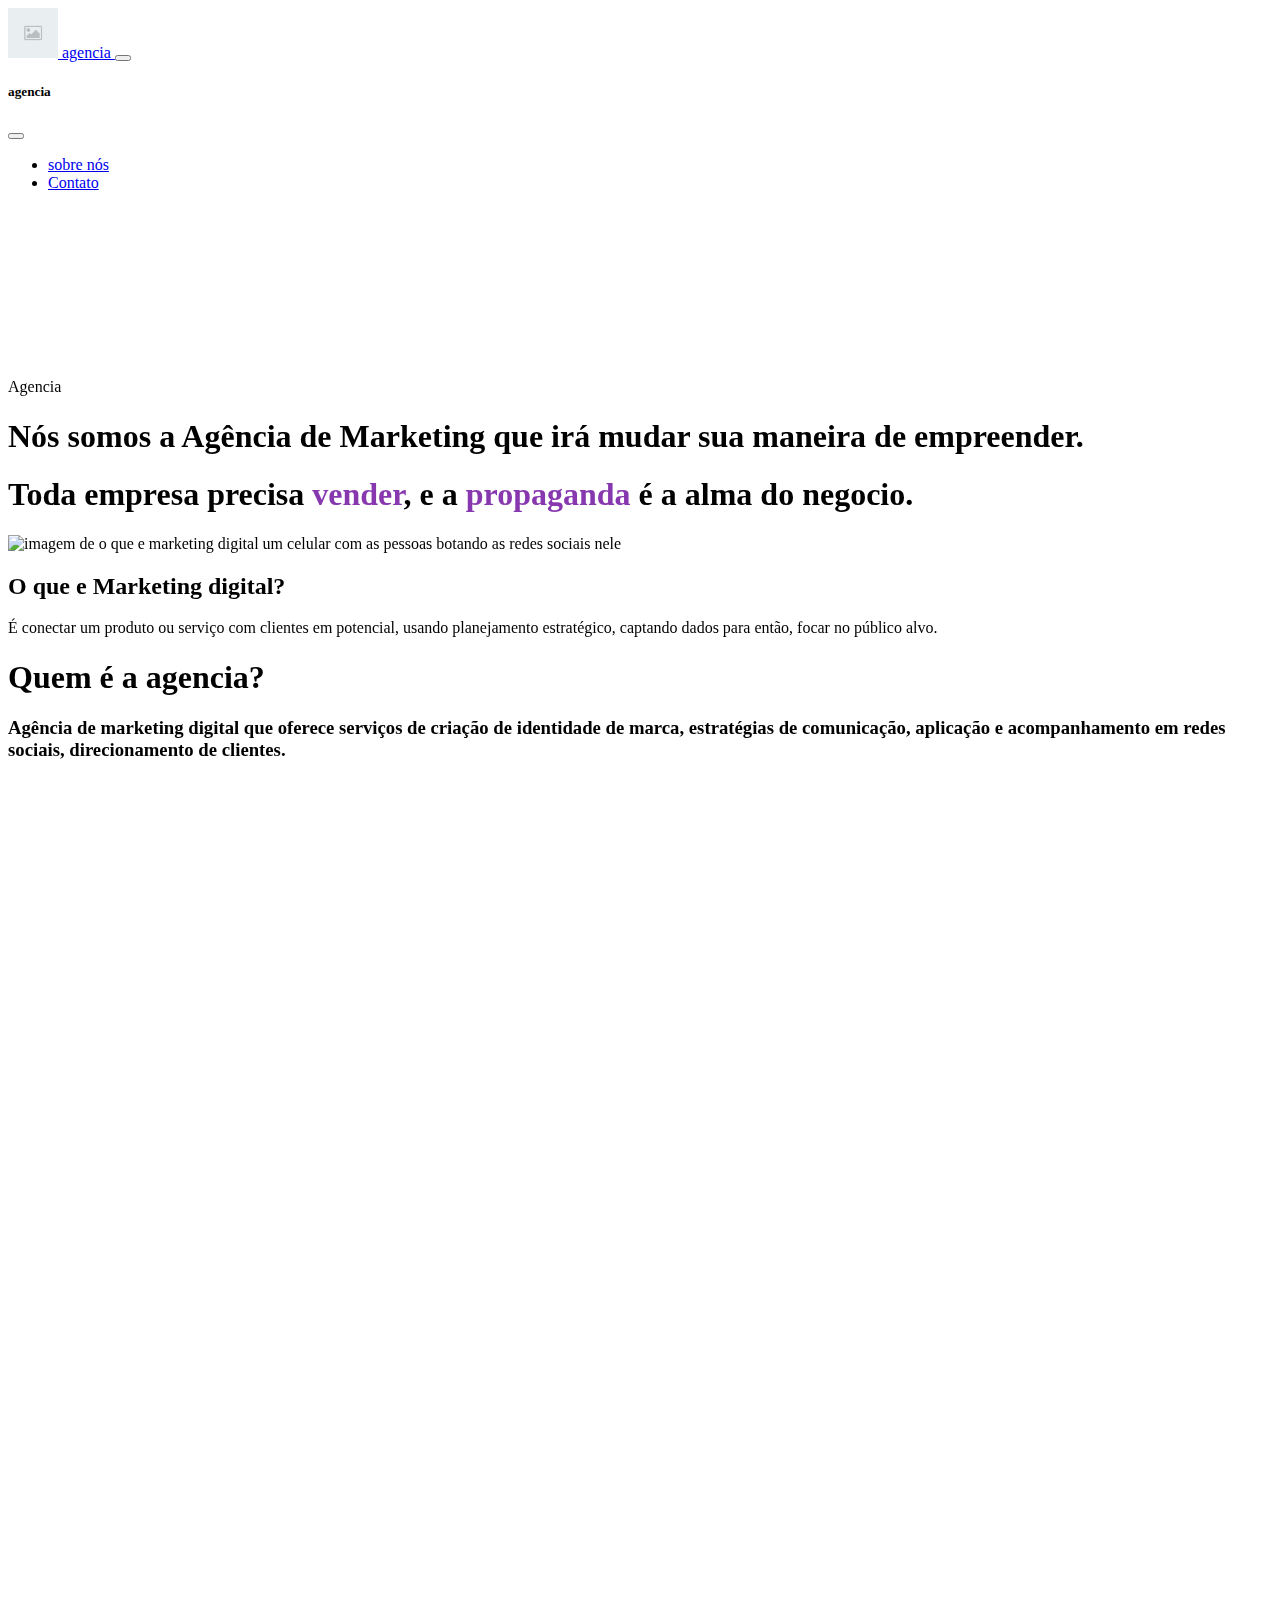
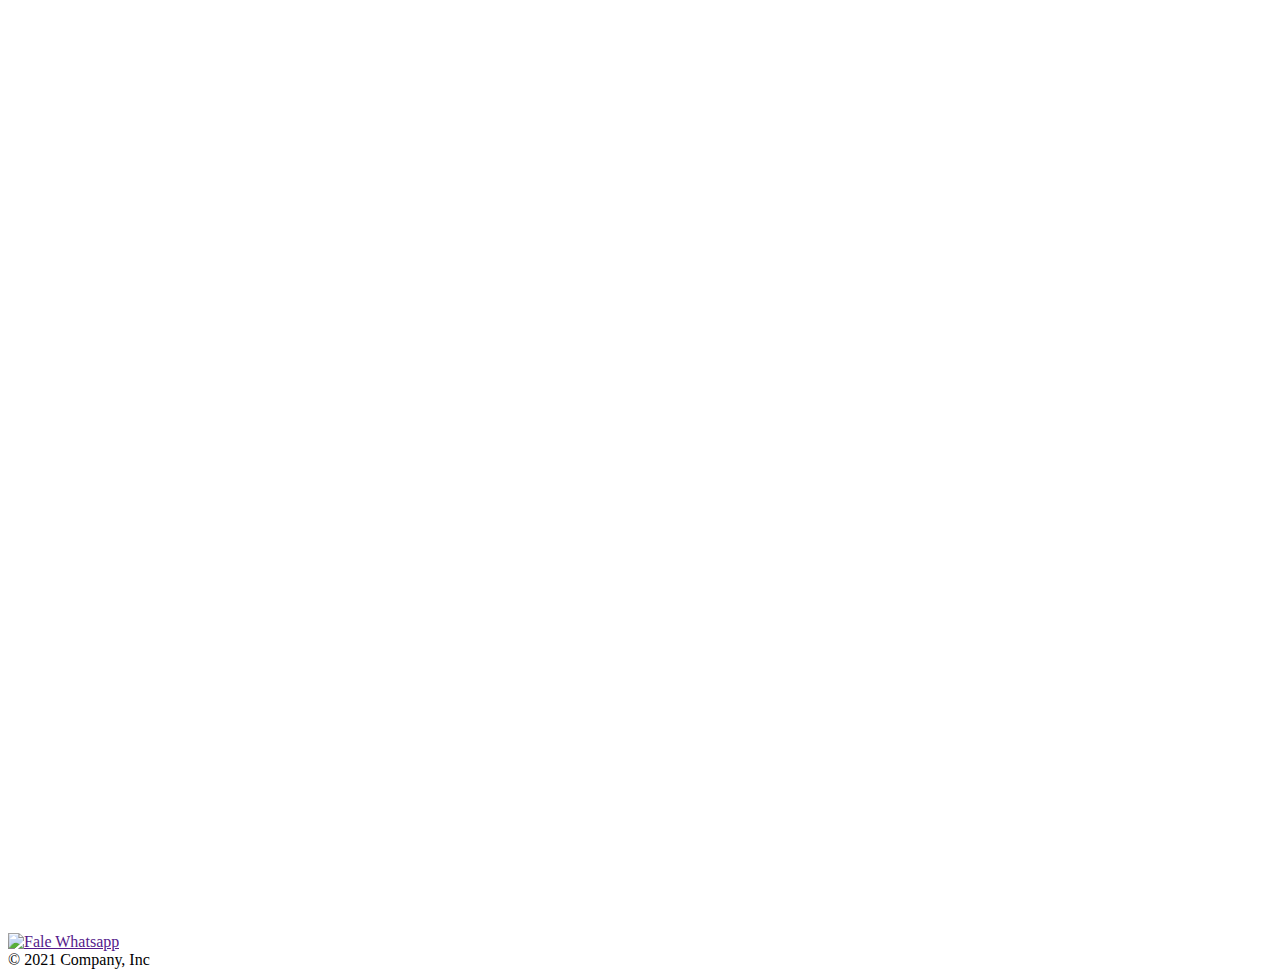
==== home/index.html @ bf50c8e9 "reajust vercel" ====
<!DOCTYPE html>
<html lang="pt-br">

<head>
  <meta charset="utf-8">
  <meta content="width=device-width, initial-scale=1.0" name="viewport">
  <!--icones-->
  <meta name="msapplication-TileColor" content="#660099">
  <meta name="theme-color" content="#660099">
  <!--------------------------------------------------->
  <title>Agencia</title>
  <!--------------------------------------------------->
  <!--chamando css-->
  <link rel="stylesheet" href="/assets/styles/css/Home.css" >
  <!--bootstrap-->
  <link rel="stylesheet" href="/assets/styles/css/bootstrap/css/bootstrap.min.css">
  <!--aos Lib-->
  <link href="https://unpkg.com/aos@2.3.1/dist/aos.css" rel="stylesheet">
  <script src="https://unpkg.com/aos@2.3.1/dist/aos.js"></script>
  <!---->
</head>

<body>
<header>
<!-- Navbar -->
<nav class="navbar navbar-light bg-light fixed-top">
  <div class="container-fluid">
    <a class="navbar-brand" href="#">
      <img src="/home/assets/styles/img/default-placeholder.png" alt="logo empresa" width="" height="50" class="logonavbar d-inline-block align-text-center">
      agencia
    </a>
    <button class="navbar-toggler" type="button" data-bs-toggle="offcanvas" data-bs-target="#offcanvasNavbar" aria-controls="offcanvasNavbar">
      <span class="navbar-toggler-icon"></span>
    </button>
    <div class="offcanvas offcanvas-end" tabindex="-1" id="offcanvasNavbar" aria-labelledby="offcanvasNavbarLabel">
      <div class="offcanvas-header">
        <h5 class="offcanvas-title" id="offcanvasNavbarLabel">agencia</h5>
        <button type="button" class="btn-close text-reset" data-bs-dismiss="offcanvas" aria-label="Close"></button>
      </div>
      <div class="offcanvas-body">
        <ul class="navbar-nav justify-content-end flex-grow-1 pe-3">
          <li class="nav-item">
            <a class="nav-link active" aria-current="page" href="/home/assets/views/sobrenos/sobre.html">sobre nós</a>
          </li>
          <li class="nav-item">
            <a class="nav-link" href="#">Contato</a>
          </li>
      </div>
    </div>
  </div>
</nav>
</header>


<!--agencia com video -->
<section>
  <div class=" div-agenciavideo container-fluid d-flex justify-content-center col-12" data-aos="fade-down">
    <div class="row d-flex justify-content-center">
    <div class="col-12 d-flex justify-content-center">
    <div class="logovideo d-flex justify-content-center">
      <video autoplay loop muted>
        <source src="/assets/styles/video/video.mp4" type="video/mp4">
      </video>
      <div class="text">
        <p>Agencia</p>
      </div>
    </div>
    </div>
    </div>
  </div>
</section>


<!--mudar sua maneira de empreender-->
<section  class="container div-nos-somos" data-aos-duration="3000" data-aos="fade-down">
  <div class="row">
    <div class="col-12">
      <h1 class="nos-somos">Nós somos a Agência de Marketing que irá mudar sua maneira de empreender.
      </h1>
    </div>
  </div>
</section>

<!--mouse indicando scroll-->
<div class="container d-flex justify-content-center mt-3" data-aos-duration="3000" data-aos="fade-down">
<div class="scroll-downs">
  <div class="mousey">
    <div class="scroller"></div>
  </div>
</div>
</div>

<!--toda empresa precisa vender-->
<section  class="container div-toda-empresa" data-aos-duration="2000" data-aos="fade-down">
  <div class="row">
    <div class="col-12">
      <h1 class="title-toda-empresa">Toda empresa precisa <span style="color: rgba(102, 0, 153, 0.78);">vender</span>, e a <span style="color: rgba(102, 0, 153, 0.78);">propaganda</span> é a alma do negocio.
      </h1>
    </div>
  </div>
</section>

<!--oqueemarketing-->
<section class="div-marketing" data-aos-duration="1500" data-aos="fade-left">
  <div class="container px-5">
      <div class="row gx-5 align-items-center">
          <div class="col-lg-6 order-lg-2">
              <div class="d-flex justify-content-center"><img class="img-fluid svg" style="width: 25rem; height: 20rem;" src="/assets/styles/img/svgoqemk.svg" alt="imagem de o que e marketing digital um celular com as pessoas botando as redes sociais nele" /></div>
          </div>
          <div class="col-lg-6 order-lg-1">
              <div class="">
                  <h2 class="title-marketing">O que e Marketing digital?</h2>
                  <p class="desc-marketing">É conectar um produto ou serviço com clientes em potencial, usando planejamento estratégico, captando dados para então, focar no público alvo.</p>
              </div>
          </div>
      </div>
  </div>
</section>

<!--quem e a agencia-->
<section>
  <div class="container div-quem-e-agencia " data-aos-duration="2000" data-aos="fade-down">
    <div class="row ">
      <div class="col-12 d-flex justify-content-center">
        <h1 class="title-quem-e-agencia">Quem é a agencia?</h1>
      </div>
      <div class="d-flex justify-content-center"> 
        <h3 class="desc-quem-e-agencia"> Agência de marketing digital que oferece serviços de criação de identidade de marca, estratégias de comunicação, aplicação e acompanhamento em redes sociais, direcionamento de clientes.</h3>
      </div>
    </div>
  </div>
</section>

<!--missaoda agencia-->
<section class="div-marketing" data-aos-duration="1500" data-aos="fade-right">
  <div class="container px-5">
      <div class="row gx-5 align-items-center">
          <div class="col-lg-6 order-lg-1">
              <div class="d-flex justify-content-center"><img class="img-fluid svg" style="width: 25rem; height: 20rem;" src="/assets/styles/img/missao.svg" alt="imagem de o que e marketing digital um celular com as pessoas botando as redes sociais nele" /></div>
          </div>
          <div class="col-lg-6 order-lg-2">
              <div class="">
                  <h2 class="title-marketing">Missão da agencia</h2>
                  <p class="desc-marketing">Acreditar no empreendedor oferecendo estratégias inovadoras, para impulsionamento seu crescimento.</p>
              </div>
          </div>
      </div>
  </div>
</section>

<!--valores da agencia-->
<section class="div-marketing" data-aos-duration="1500" data-aos="fade-left">
  <div class="container px-5">
      <div class="row gx-5 align-items-center">
          <div class="col-lg-6 order-lg-2">
              <div class="d-flex justify-content-center"><img class="img-fluid svg" style="width: 25rem; height: 20rem;" src="/assets/styles/img/svgvalores.svg" alt="pessoas comemorando com os valores da agencia"/></div>
          </div>
          <div class="col-lg-6 order-lg-1">
              <div class="">
                  <h2 class="title-marketing">Valores da agencia</h2>
                  <p class="desc-marketing">Atuar como parte integrante da empresa, fortalecendo nossas marcas, com confiança, disposição, originalidade e proximidade, valorizando pessoas, promovendo o sucesso de seus negócios. </p>
              </div>
          </div>
      </div>
  </div>
</section>

<!--quais as funções da agencia-->
<section class="div-marketing" data-aos-duration="1500" data-aos="fade-left">
  <div class="container">
    <div class="row">

      <div class="col-12 d-flex justify-content-center">
        <h2 class="title-quais-as-funcoes">Quais as funções da agencia?</h2>
      </div>

      <div class="container mt-5 px-5">
        <div class="row gx-5 align-items-center">
            <div class="col-lg-6 order-lg-1">
                <div class="d-flex justify-content-center"><img class="img-fluid svg" style="width: 25rem; height: 20rem;" src="/assets/styles/img/socialmedia.svg" alt="pessoa mexendo na rede social"/></div>
            </div>
            <div class="col-lg-6 order-lg-2">
                <div class="">
                    <h2 class="title-marketing">Social Media</h2>
                    <p class="desc-marketing">Define Calendário <br>
                                              Criação de conteúdo <br>
                                              Planejamento de campanha <br>
                                              Gerenciamento de Mídias Sociais <br></p>
                </div>
            </div>
        </div>
    </div>

    <div class="container mt-5 px-5">
      <div class="row gx-5 align-items-center">
          <div class="col-lg-6 order-lg-2">
              <div class="d-flex justify-content-center"><img class="img-fluid svg" style="width: 25rem; height: 20rem;" src="/assets/styles/img/design.svg" alt="pessoa mexendo na rede social"/></div>
          </div>
          <div class="col-lg-6 order-lg-1">
              <div class="">
                  <h2 class="title-marketing">Design</h2>
                  <p class="desc-marketing">Criação de postagens para feed e story <br>
                                            Identidade Visual <br>
                                            Materiais gráficos <br></p>
              </div>
          </div>
      </div>
  </div>

  <div class="container mt-5 px-5">
    <div class="row gx-5 align-items-center">
        <div class="col-lg-6 order-lg-1">
            <div class="d-flex justify-content-center"><img class="img-fluid svg" style="width: 25rem; height: 20rem;" src="/assets/styles/img/gestortrafego.svg" alt="pessoa mexendo na rede social"/></div>
        </div>
        <div class="col-lg-6 order-lg-2">
            <div class="">
                <h2 class="title-marketing">Gestor de tráfego</h2>
                <p class="desc-marketing">Criação campanhas <br>
                                          Analise de dados para uma estratégia mais assertiva<br>
                                          Converter Vendas <br></p>
            </div>
        </div>
    </div>
</div>

<div class="container mt-5 px-5">
  <div class="row gx-5 align-items-center">
      <div class="col-lg-6 order-lg-2">
          <div class="d-flex justify-content-center"><img class="img-fluid svg" style="width: 25rem; height: 20rem;" src="/assets/styles/img/programador.svg" alt="pessoa mexendo na rede social"/></div>
      </div>
      <div class="col-lg-6 order-lg-1">
          <div class="">
              <h2 class="title-marketing">Programador</h2>
              <p class="desc-marketing">Criação de Softwares <br>
                                        Landing Pages<br>
                                        Websites<br></p>
          </div>
      </div>
  </div>
</div>

<div class="container mt-5 px-5">
  <div class="row gx-5 align-items-center">
      <div class="col-lg-6 order-lg-1">
          <div class="d-flex justify-content-center"><img class="img-fluid svg" style="width: 25rem; height: 20rem;" src="/assets/styles/img/copy.svg" alt="pessoa mexendo na rede social"/></div>
      </div>
      <div class="col-lg-6 order-lg-2">
          <div class="">
              <h2 class="title-marketing">Copywriter</h2>
              <p class="desc-marketing">Técnica empregada na redação de conteúdos a serviço do marketing e
                vendas com o objetivo de convencer o público-alvo com textos.<br></p>
          </div>
      </div>
  </div>
</div>

<div class="container mt-5 px-5">
  <div class="row gx-5 align-items-center">
      <div class="col-lg-6 order-lg-2">
          <div class="d-flex justify-content-center"><img class="img-fluid svg" style="width: 25rem; height: 20rem;" src="/assets/styles/img/audiovisua.svg" alt="pessoa mexendo na rede social"/></div>
      </div>
      <div class="col-lg-6 order-lg-1">
          <div class="">
              <h2 class="title-marketing">Audio Visual</h2>
              <p class="desc-marketing">Produção de imagens e vídeos.<br></p>
          </div>
      </div>
  </div>
</div>

<div class="container mt-5 px-5">
  <div class="row gx-5 align-items-center">
      <div class="col-lg-6 order-lg-1">
          <div class="d-flex justify-content-center"><img class="img-fluid svg" style="width: 25rem; height: 20rem;" src="/home/assets/styles/img/gestorprojeto.svg" alt="pessoa mexendo na rede social"/></div>
      </div>
      <div class="col-lg-6 order-lg-2">
          <div class="">
              <h2 class="title-marketing">Gestor de Projetos</h2>
              <p class="desc-marketing">Cria as estratégias para a empresa de acordo com seu público ou objetivo.<br></p>
          </div>
      </div>
  </div>
</div>

    </div>
  </div>
</section>
<section class="div-marketing" data-aos-duration="1500" data-aos="fade-left">
  <div class="container">
    <div class="row">
      <div class="col-12 d-flex justify-content-center">
        <h2 class="title-quais-as-funcoes">Mas eai?<br>
                                          Ta esperando o que <br> para fazer parte da nossa história?</h2>
      </div>
      <div class="col-12 d-flex justify-content-center">
        <a href="/pacotes/index.html" class=" btn col-10 d-flex justify-content-center justify-content-sm-center"> <h1 class="d-flex justify-content-center">Eu quero!</h1></a> 
      </div>
    </div>
  </div>
</section>


<!--botaowhats-->
<a href="" target="_blank">
  <div id="whatasapp">
  <img src="/assets/styles/img/whats.png" width="50px" alt="Fale Whatsapp">
  </div>
</a>

  <div class="container">
    <footer class="d-flex justify-content-center align-items-center py-3 my-4 border-top">
      <div class=" d-flex align-items-center">
        <span class="text-muted">&copy; 2021 Company, Inc</span>
      </div>
    </footer>
  </div>

  <script src="/home/assets/styles/css/bootstrap/js/bootstrap.bundle.min.js"></script>
  <script>AOS.init();</script>
</body> 
</html>
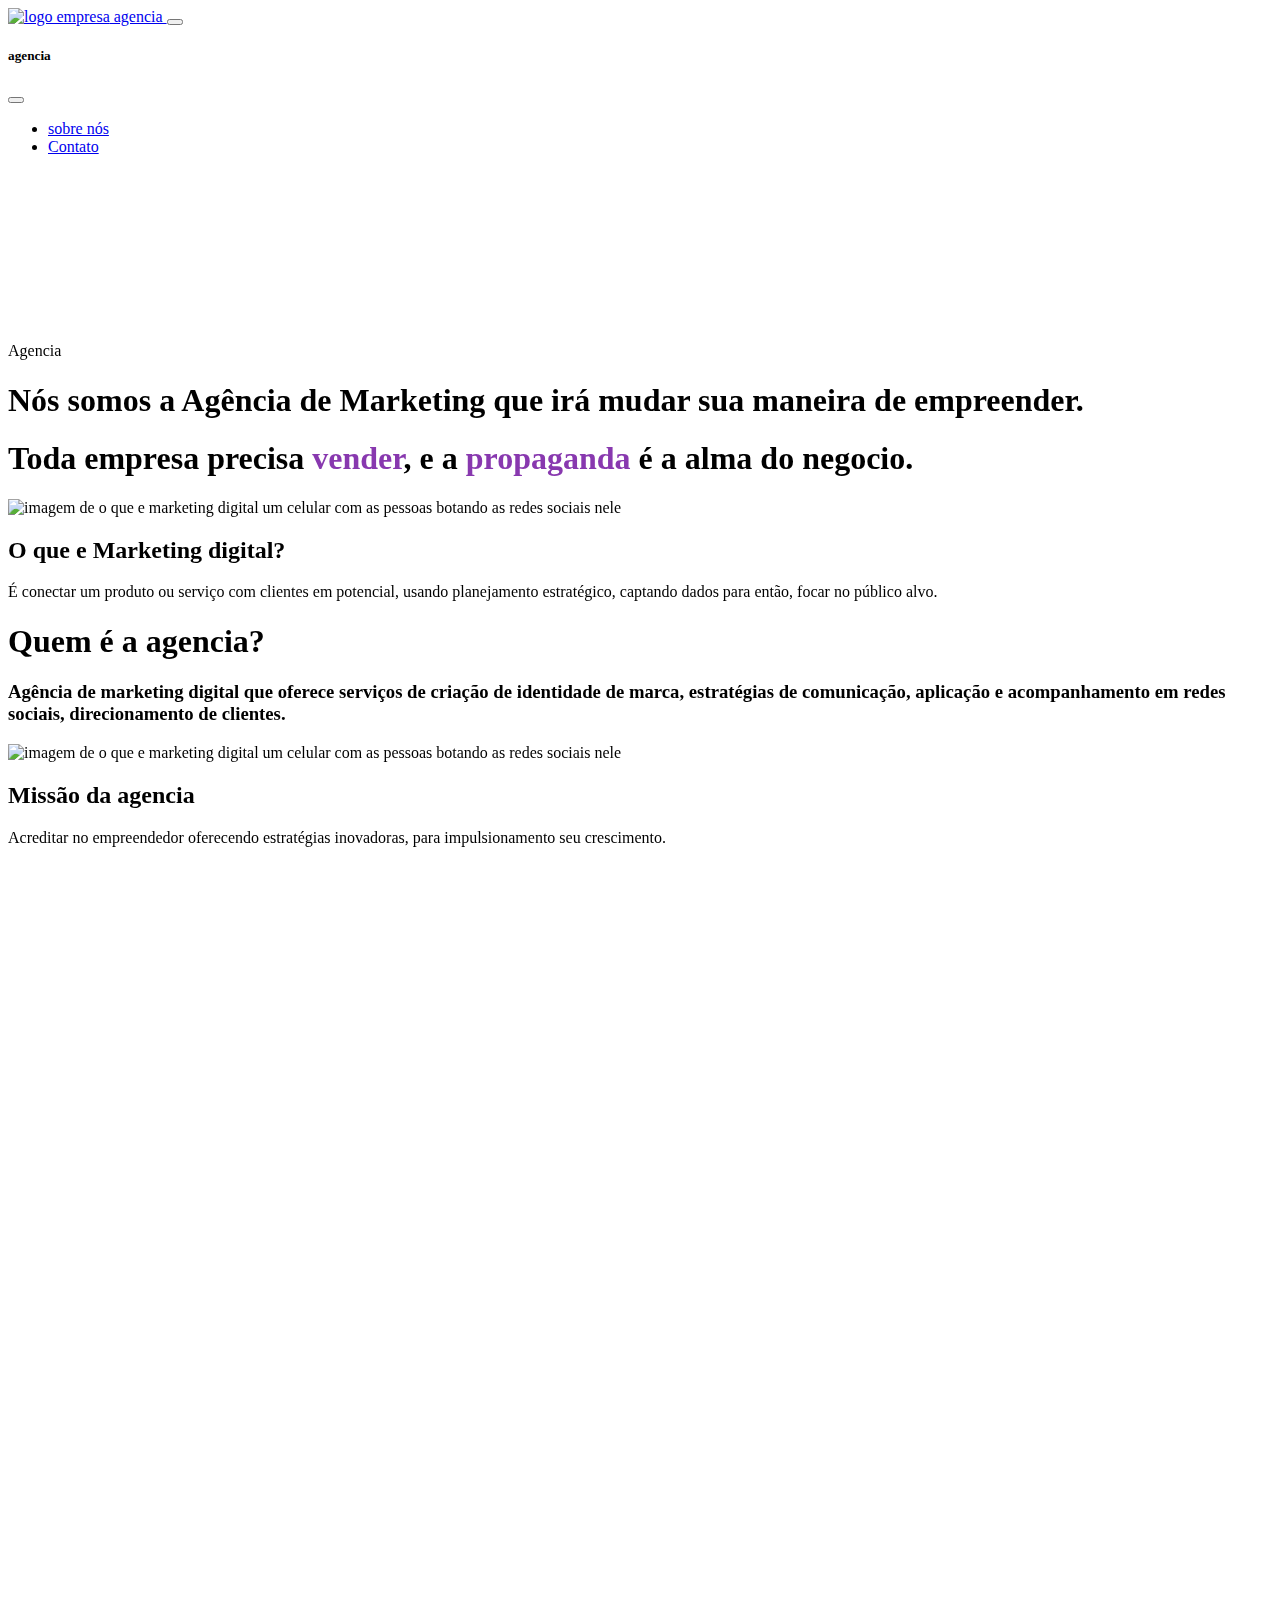
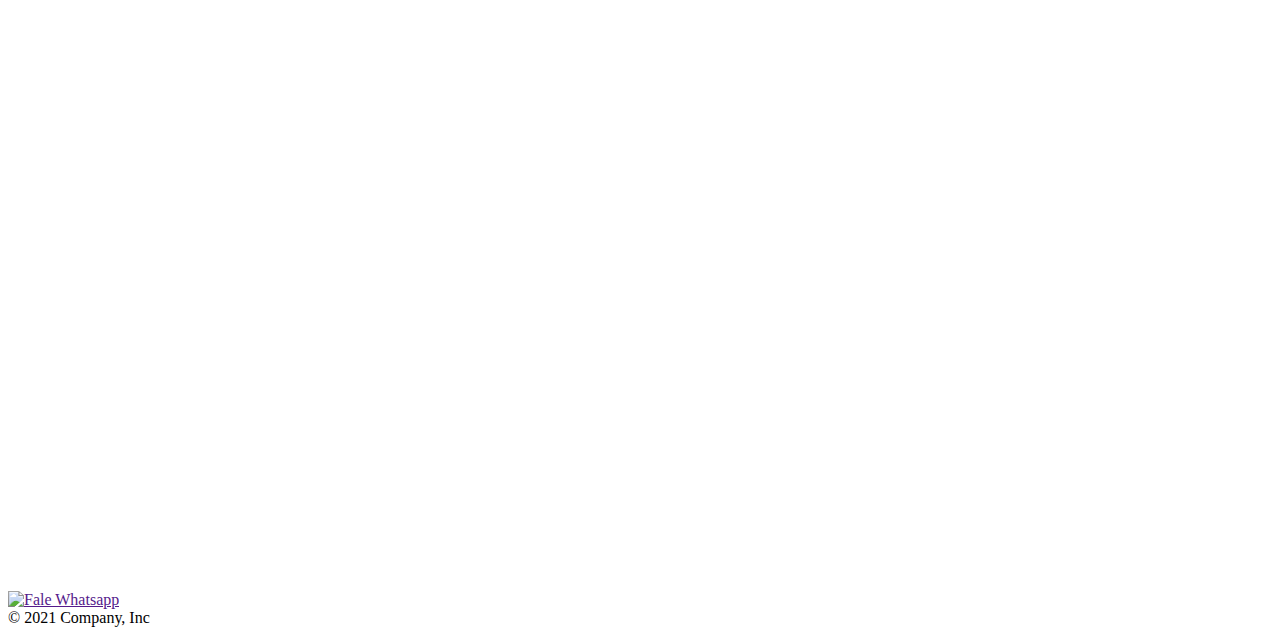
==== commit 0d20aa26: "update photos" ====
--- a/home/index.html
+++ b/home/index.html
@@ -26,7 +26,7 @@
 <nav class="navbar navbar-light bg-light fixed-top">
   <div class="container-fluid">
     <a class="navbar-brand" href="#">
-      <img src="/home/assets/styles/img/default-placeholder.png" alt="logo empresa" width="" height="50" class="logonavbar d-inline-block align-text-center">
+      <img src="/assets/styles/img/default-placeholder.png" alt="logo empresa" width="" height="50" class="logonavbar d-inline-block align-text-center">
       agencia
     </a>
     <button class="navbar-toggler" type="button" data-bs-toggle="offcanvas" data-bs-target="#offcanvasNavbar" aria-controls="offcanvasNavbar">
@@ -271,7 +271,7 @@
 <div class="container mt-5 px-5">
   <div class="row gx-5 align-items-center">
       <div class="col-lg-6 order-lg-1">
-          <div class="d-flex justify-content-center"><img class="img-fluid svg" style="width: 25rem; height: 20rem;" src="/home/assets/styles/img/gestorprojeto.svg" alt="pessoa mexendo na rede social"/></div>
+          <div class="d-flex justify-content-center"><img class="img-fluid svg" style="width: 25rem; height: 20rem;" src="/assets/styles/img/gestorprojeto.svg" alt="pessoa mexendo na rede social"/></div>
       </div>
       <div class="col-lg-6 order-lg-2">
           <div class="">
